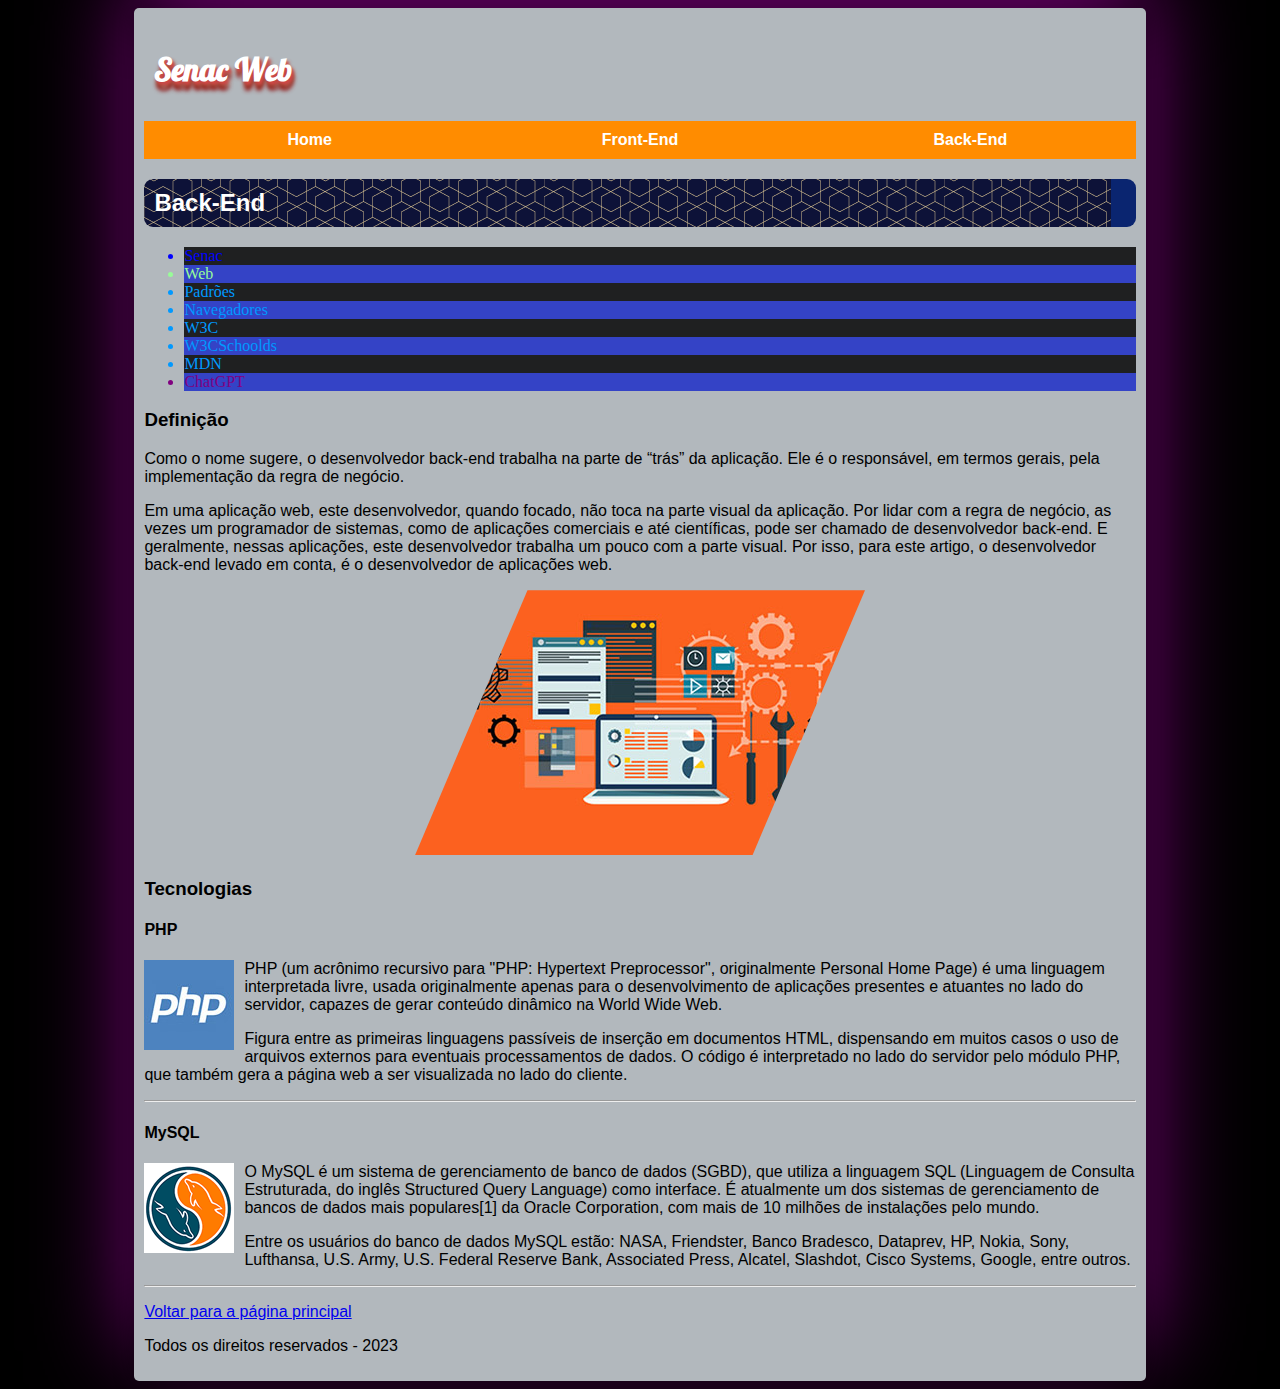
==== back-end.html @ fc34b744 "upload dos arquivos" ====
<!DOCTYPE html>
<html lang="pt-br">

<head>
    <meta charset="UTF-8">
    <meta name="viewport" content="width=device-width, initial-scale=1.0">
    <title>Back-End | Site Exemplo</title>
</head>
<link rel="stylesheet" href="css/style01.css">

<body>
    <div id="container">
        <h1>Senac Web</h1>

        <nav><a href="index.html">Home</a><a href="front-end.html">Front-End</a><a href="back-end.html">Back-End</a>
        </nav>

        <h2>Back-End</h2>

        <ul>
            <li>Senac</li>
            <li>Web</li>
            <li>Padrões</li>
            <li>Navegadores</li>
            <li>W3C</li>
            <li>W3CSchoolds</li>
            <li>MDN</li>
            <li>ChatGPT</li>
        </ul>

        <h3>Definição</h3>
        <p>Como o nome sugere, o desenvolvedor back-end trabalha na parte de “trás” da aplicação. Ele é o responsável,
            em termos gerais, pela implementação da regra de negócio.</p>
        <p>Em uma aplicação web, este desenvolvedor, quando focado, não toca na parte visual da aplicação. Por lidar com
            a regra de negócio, as vezes um programador de sistemas, como de aplicações comerciais e até científicas,
            pode ser chamado de desenvolvedor back-end. E geralmente, nessas aplicações, este desenvolvedor trabalha um
            pouco com a parte visual. Por isso, para este artigo, o desenvolvedor back-end levado em conta, é o
            desenvolvedor de aplicações web.</p>


        <div class="centralizar">

            <img src="imagens/back-end.jpg" alt="">

        </div>

        <h3>Tecnologias</h3>

        <h4>PHP</h4>
        <p>
            <img class="flutuar" src="imagens/logo-php.jpg" alt="">
            PHP (um acrônimo recursivo para "PHP: Hypertext Preprocessor", originalmente Personal Home Page) é uma
            linguagem interpretada livre, usada originalmente apenas para o desenvolvimento de aplicações presentes e
            atuantes no lado do servidor, capazes de gerar conteúdo dinâmico na World Wide Web.
        </p>
        <p>Figura entre as primeiras linguagens passíveis de inserção em documentos HTML, dispensando em muitos casos o
            uso de arquivos externos para eventuais processamentos de dados. O código é interpretado no lado do servidor
            pelo módulo PHP, que também gera a página web a ser visualizada no lado do cliente.</p>

        <hr>

        <h4>MySQL</h4>
        <p>
            <img class="flutuar" src="imagens/logo-mysql.gif" alt="">
            O MySQL é um sistema de gerenciamento de banco de dados (SGBD), que utiliza a linguagem SQL (Linguagem de
            Consulta Estruturada, do inglês Structured Query Language) como interface. É atualmente um dos sistemas de
            gerenciamento de bancos de dados mais populares[1] da Oracle Corporation, com mais de 10 milhões de
            instalações pelo mundo.
        </p>
        <p>Entre os usuários do banco de dados MySQL estão: NASA, Friendster, Banco Bradesco, Dataprev, HP, Nokia, Sony,
            Lufthansa, U.S. Army, U.S. Federal Reserve Bank, Associated Press, Alcatel, Slashdot, Cisco Systems, Google,
            entre outros.</p>

        <hr>
        <p><a href="index.html">Voltar para a página principal</a></p>


        <p>
            Todos os direitos reservados - 2023
        </p>
    </div>


</body>

</html>
---- css/style01.css ----
/* Regras CSS para o site de Exemplo
 O que você fizer aqui irá formatar TODAS as paginás
 HTML conectadas com este arquivo*/

@import url('https://fonts.googleapis.com/css2?family=Lobster&display=swap');

/* Seletor UNIVERSAL Alterando o Box Model para Todas as tags do HTML*/
* {
   box-sizing: border-box;
}

body {
   background-color: black;
   background-size: cover;
   background-attachment: fixed;
   font-family: 'Segoe UI', Tahoma, Geneva, Verdana, sans-serif;
}

/* cc Seletor ID/IDENTIFICADO */

#container {
   background-color: rgba(240, 248, 255, 0.74);

   /* Definaindo largura e margem automática, o resultado é a centralização da caixa */
   width: 80%;
   margin: auto;

   box-shadow: rgba(0, 0, 0, 0.486) 0 0 20px, purple 0 -30px 100px;
   padding: 10px;
   border-radius: 5px;
}

/* Tornando as imagens flexíveis/responsivas */
img {
   max-width: 100%;
}

h1 {
   text-shadow: rgb(209, 72, 72) 2px 3px 3px, rgb(163, 71, 48) 2px 5px 4px, rgb(146, 29, 29) 2px 9px 4px;
   text-align: left;
   font-family: 'Lobster', cursive;
   color: white;

   padding: 10px;
   border-radius: 10px;

}

h2 {
   background-image: url(../imagens/oriental-tiles.png);
   color: white;
   padding: 10px;

   /* 
   border-right-width: 20px
   border-right-color: rgb(10, 73, 168
   border-right-style: solid */

   border-right: 25px rgb(10, 37, 112) solid;

   border-radius: 9px;
}

/* SELETOR CLASSE */
.centralizar {
   text-align: center;
}

.sombra-texto {
   text-shadow: black 2px 2px 3px;
}

.borda-arredondada {
   border-radius: 8px;
}

.destaque {
   background-color: rgba(0, 119, 255, 0.733);
   padding: 1px 3px;
   border: solid 2px rgb(1, 186, 248);
}

nav {
   text-align: center;
}

/*Regra de estado inicial do link
 Seletor DESCENDENTE */
nav a {
   color: white;
   background-color: darkorange;
   text-decoration: none;
   font-weight: bold;
   padding: 10px;
   display: inline-block;
   width: 33.33%;

   /* Box Model CSS */
   box-sizing: border-box;
   transition: 0.5s;
}

nav a:hover,
nav a:focus {
   background-color: gray;
   transform: translateY(20px);
}

figure {
   margin: 0;
   text-align: center;

   position: relative;

   max-width: 419px;
   margin: 0 auto;
}

figcaption {
   /* Devolver a área do elemento */
   width: 100%;
   font-weight: bold;
   background-color: rgba(176, 224, 230, 0.849);
   text-shadow: 0 0 1px;

   /* Tornando o elemento livre para o posicionamento */

   position: absolute;

   /* Coordenadas */
   bottom: 30px;
   right: 0;

   /* top: ;
     left: ; */
}

figure img {
   filter: grayscale(100%) blur(2px);
   transition: 0.9s;
   cursor: pointer;
}

figure img:hover {
   filter: none;
   transform: scale(0.9);

}

.flutuar {
   float: left;
   margin-right: 10px;
}



/* Seletor decendente 
   Selecionar todas as imagens */
.centralizar img {
   clip-path: polygon(25% 0%, 100% 0%, 75% 100%, 0% 100%);
}

ul {
   font-family: impact;
}

ul li {
   color: rgb(0, 153, 255);
}

ul li:first-child {
   color: blue;
}

ul li:last-child {
   color: purple;
}

ul li:nth-child(2) {
   color: palegreen
}

ul li:nth-child(odd) {
   background-color: rgba(0, 0, 0, 0.829);
}

ul li:nth-child(even) {
   background-color: rgba(25, 42, 199, 0.829);
}

/* Etapa 1: regra da animação */
@keyframes animaCores {
   from {
      background-color: rgb(153, 51, 82);
      color: rgb(44, 184, 9);
   }

   to {
      background-color: rgb(44, 184, 9);
      color: rgb(153, 51, 82);
   }
}

/* Etapa 2: aplicar a amimação
em algum elemento */

.subtitulo,h1 {
   animation-name: animaCores;
   animation-duration: 2s;

   animation-iteration-count: infinite;
   animation-direction: alternate;
}

#banner {
   width: 450px;
   margin: auto;
   border: solid 2px;
   position: relative;
   overflow: hidden;
   height: 150px;

}


@keyframes animaBanner {
   from {
      transform: translateX(-128px);
   }

   to {
      transform: translateX(440px) rotate(360deg);
   }

}


#banner img {
   animation-name: animaBanner;
   animation-duration: 2s;
   position: relative;
   animation-iteration-count: infinite;
   animation-timing-function: ease-in;
   animation-direction: alternate;

}


@keyframes animaText {
   from {
      transform: scale(1);
   }

   to {
      transform: scale(1.5);
   }
}


h5 {
   will-change: transform;

   background-size: cover;
   height: 35px;
   display: flex;
   justify-content: center;
   align-items: center;
   color: white;
   font-size: 24px;
   font-weight: bold;
   position: relative;
   top: -100px;
   background-color: rgba(0, 0, 139, 0.623);

   animation-name: animaText;
   animation-duration: 2s;

   animation-iteration-count: infinite;
   animation-timing-function: ease-in;
   animation-direction: alternate;
}
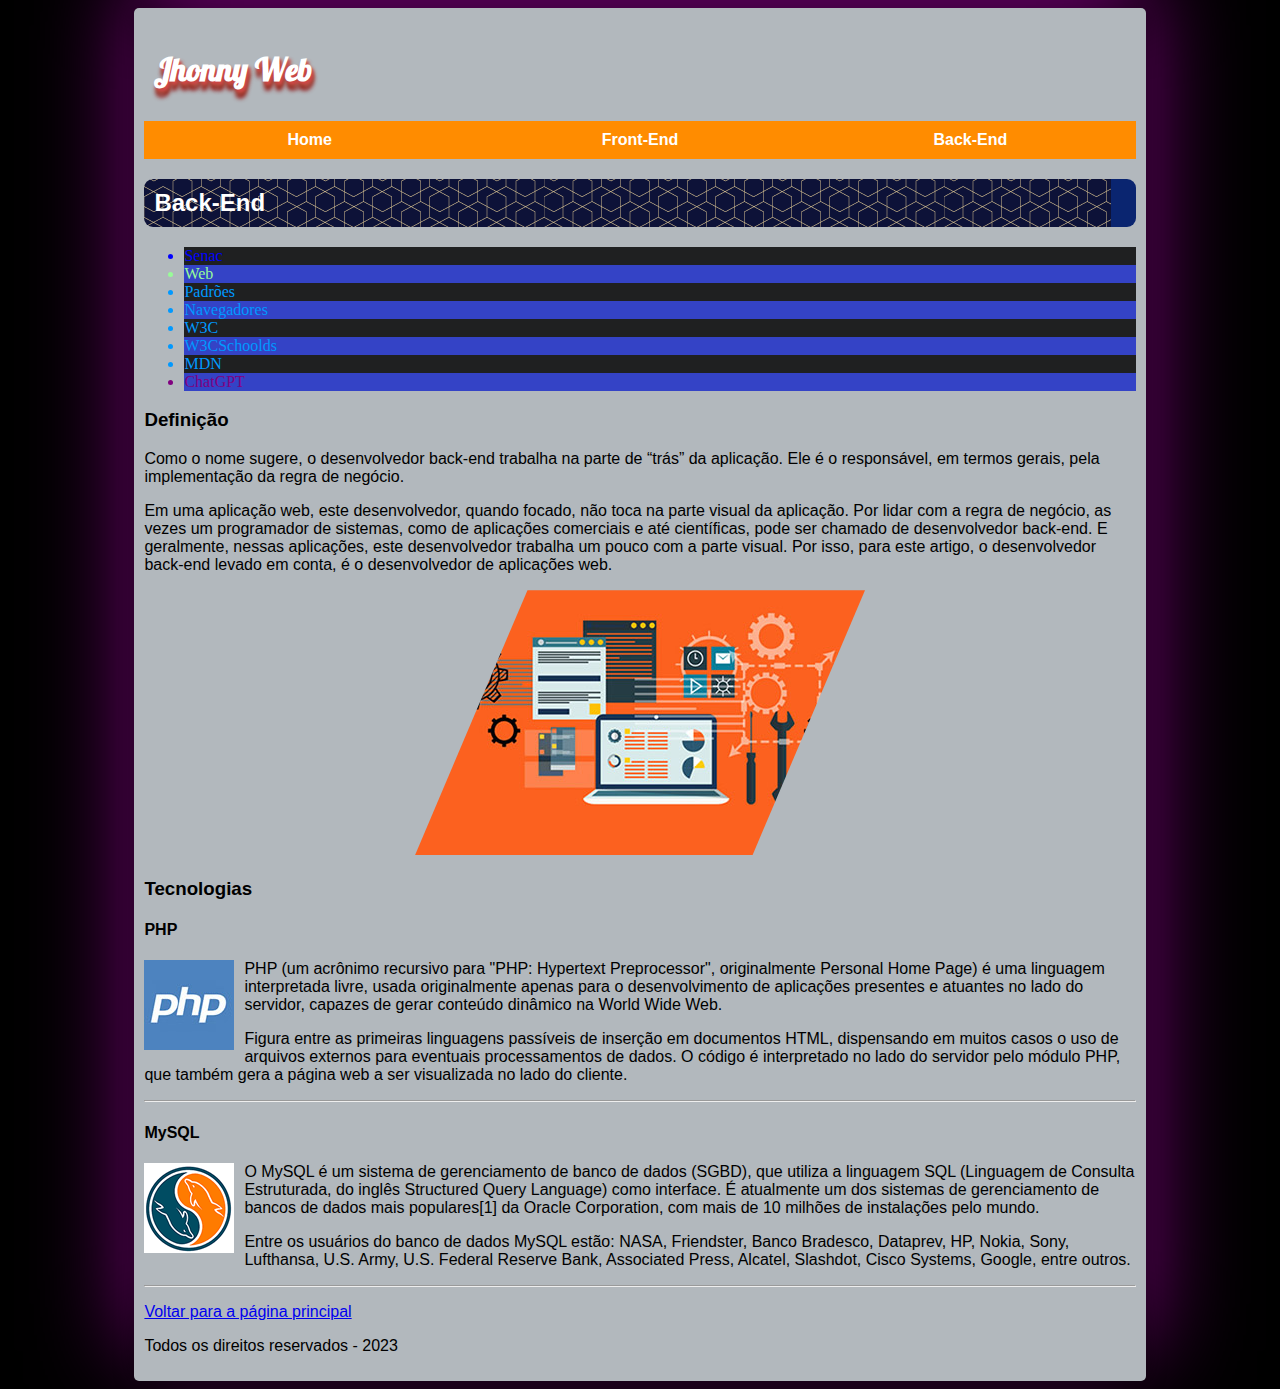
==== commit d7242848: "alteração do nome" ====
--- a/back-end.html
+++ b/back-end.html
@@ -10,7 +10,7 @@
 
 <body>
     <div id="container">
-        <h1>Senac Web</h1>
+        <h1>Jhonny Web</h1>
 
         <nav><a href="index.html">Home</a><a href="front-end.html">Front-End</a><a href="back-end.html">Back-End</a>
         </nav>
